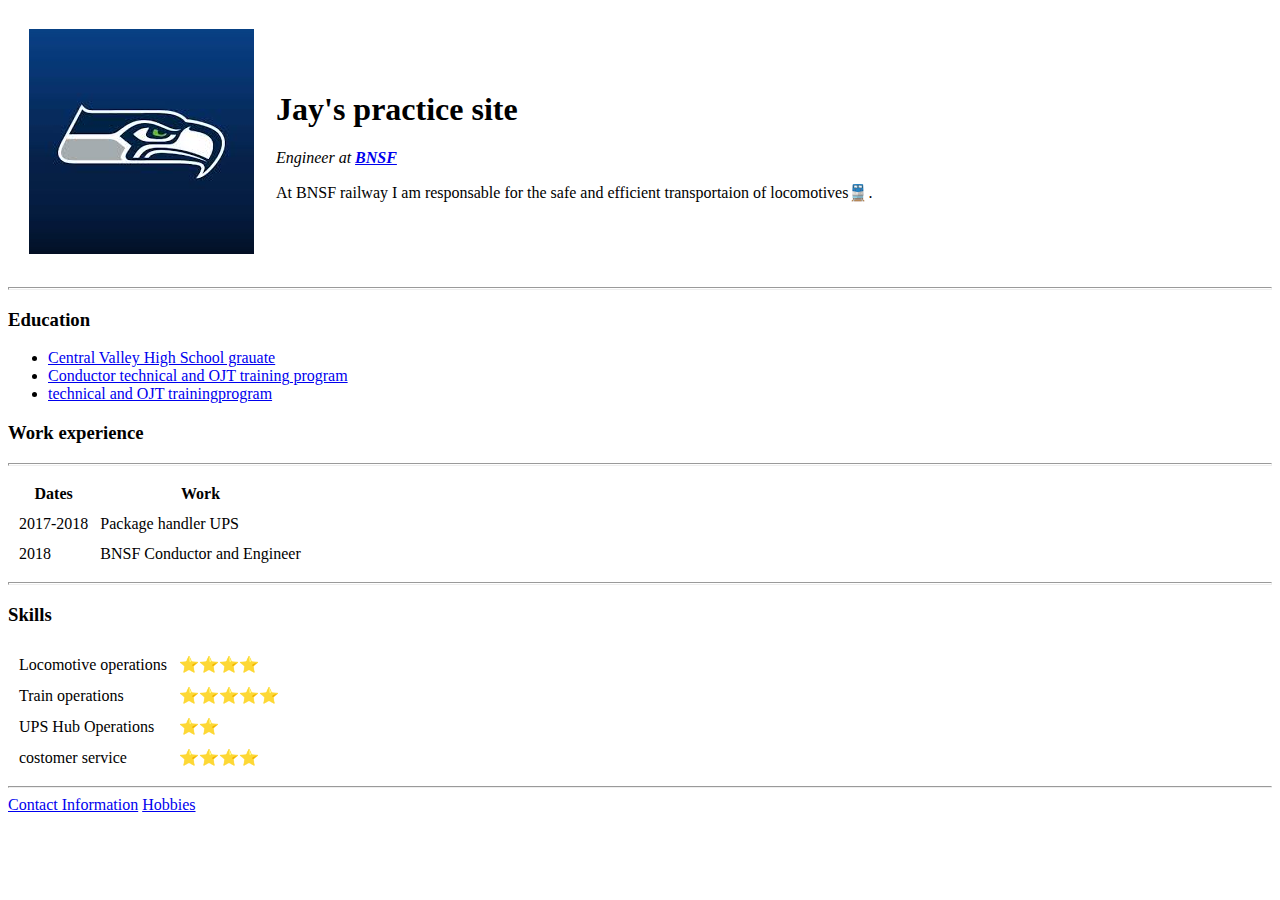
==== index.html @ 0f7863b2 "add intial cv website files" ====
<!DOCTYPE html>
<html lang="en" dir="ltr">

<head>
  <meta charset="utf-8">
  <title>Jay's personal site</title>
</head>

<body>
  <table cellspacing="20">
    <tr>
      <td><img src="seahawks.jpg" alt="Jay's profile pic" /></td>
      <td>
        <h1>Jay's practice site</h1>
        <p><em>Engineer at <strong><a href="https://www.bnsf.com/">BNSF</a></strong></em></p>
        </ <p>At BNSF railway I am responsable for the safe and efficient transportaion of locomotives🚆.</p>
      </td>
    </tr>
  </table>
  <hr size="3">
  <h3>Education</h3>
  <ul>
    <li><a href="http://www.centralvalleysd.org/centralvalleyhighschool_home.aspx"> Central Valley High School grauate</a></li>
    <li><a href="https://media.gettyimages.com/photos/retired-senior-adult-sleeping-on-chair-picture-id912073326"> Conductor technical and OJT training program</a></li>
    <li><a href="https://www.railwayage.com/wp-content/uploads/2018/04/CrewUP.jpg"> technical and OJT trainingprogram</a></li>
  </ul>
  <h3>Work experience</h3>
  <hr size="3">
  <table cellspacing="10">
    <thead>
      <tr>
        <th>Dates</th>
        <th>Work</th>
      </tr>
    </thead>
    <tbody>

    </tbody>
    <tfoot>

    </tfoot>

    <tr>
      <td>2017-2018</td>

      <td>Package handler UPS</td>
    </tr>
    <tr>
      <td>2018</td>
      <td>BNSF Conductor and Engineer</td>
    </tr>
  </table>
<hr size="3" />

  <h3>Skills</h3>

  <table cellspacing="10">

    <tr>
      <td>Locomotive operations</td>
      <td>⭐⭐⭐⭐</td>
    </tr>
    <tr>
      <td>Train operations</td>
      <td>⭐⭐⭐⭐⭐</td>
    </tr>
    <tr>
      <td>UPS Hub Operations</td>
      <td>⭐⭐</td>
    </tr>
    <tr>
      <td>costomer service</td>
      <td>⭐⭐⭐⭐</td>
    </tr>
  </table>
  <hr siz="3">
  <a href="Contact.html">Contact Information</a>
  <a href="hobbies.HTML">Hobbies</a>

</body>

</html>
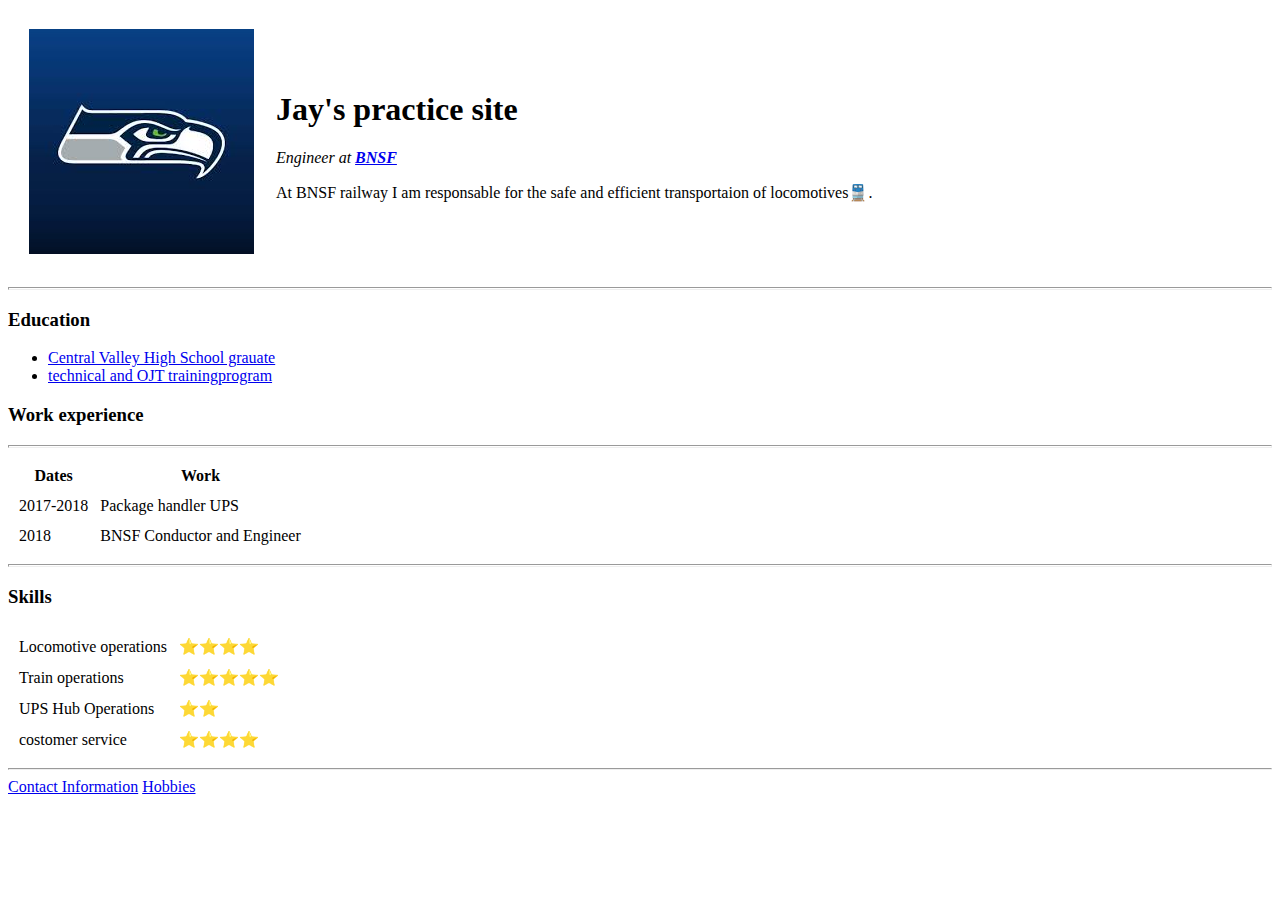
==== commit ec518d66: "Update index.html" ====
--- a/index.html
+++ b/index.html
@@ -21,7 +21,7 @@
   <h3>Education</h3>
   <ul>
     <li><a href="http://www.centralvalleysd.org/centralvalleyhighschool_home.aspx"> Central Valley High School grauate</a></li>
-    <li><a href="https://media.gettyimages.com/photos/retired-senior-adult-sleeping-on-chair-picture-id912073326"> Conductor technical and OJT training program</a></li>
+    <li><a href="https://live.staticflickr.com/2205/2036380928_2e655322d8_b.jpg> Conductor technical and OJT training program</a></li>
     <li><a href="https://www.railwayage.com/wp-content/uploads/2018/04/CrewUP.jpg"> technical and OJT trainingprogram</a></li>
   </ul>
   <h3>Work experience</h3>
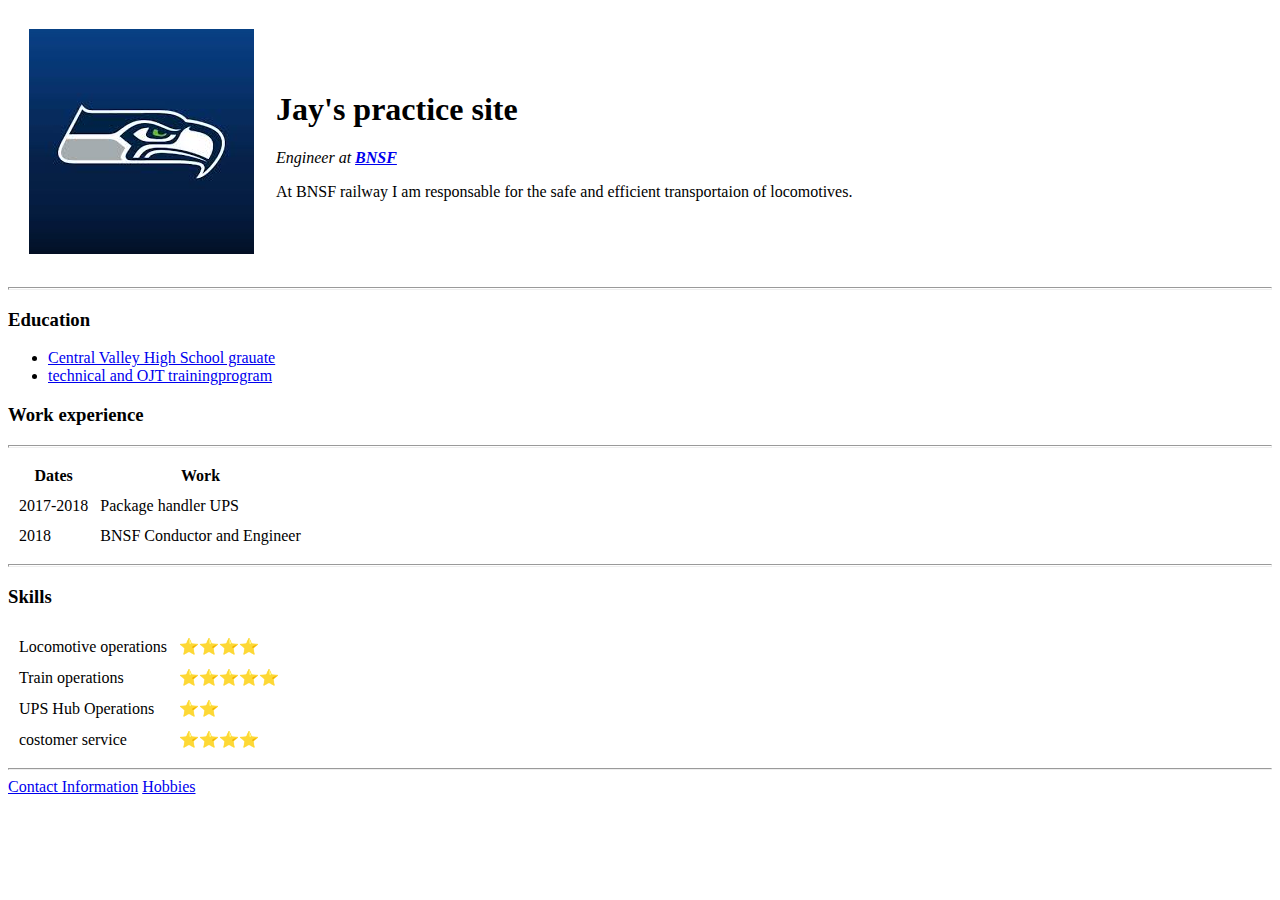
==== commit d63f3f58: "Update index.html" ====
--- a/index.html
+++ b/index.html
@@ -13,7 +13,7 @@
       <td>
         <h1>Jay's practice site</h1>
         <p><em>Engineer at <strong><a href="https://www.bnsf.com/">BNSF</a></strong></em></p>
-        </ <p>At BNSF railway I am responsable for the safe and efficient transportaion of locomotives🚆.</p>
+        </ <p>At BNSF railway I am responsable for the safe and efficient transportaion of locomotives.</p>
       </td>
     </tr>
   </table>
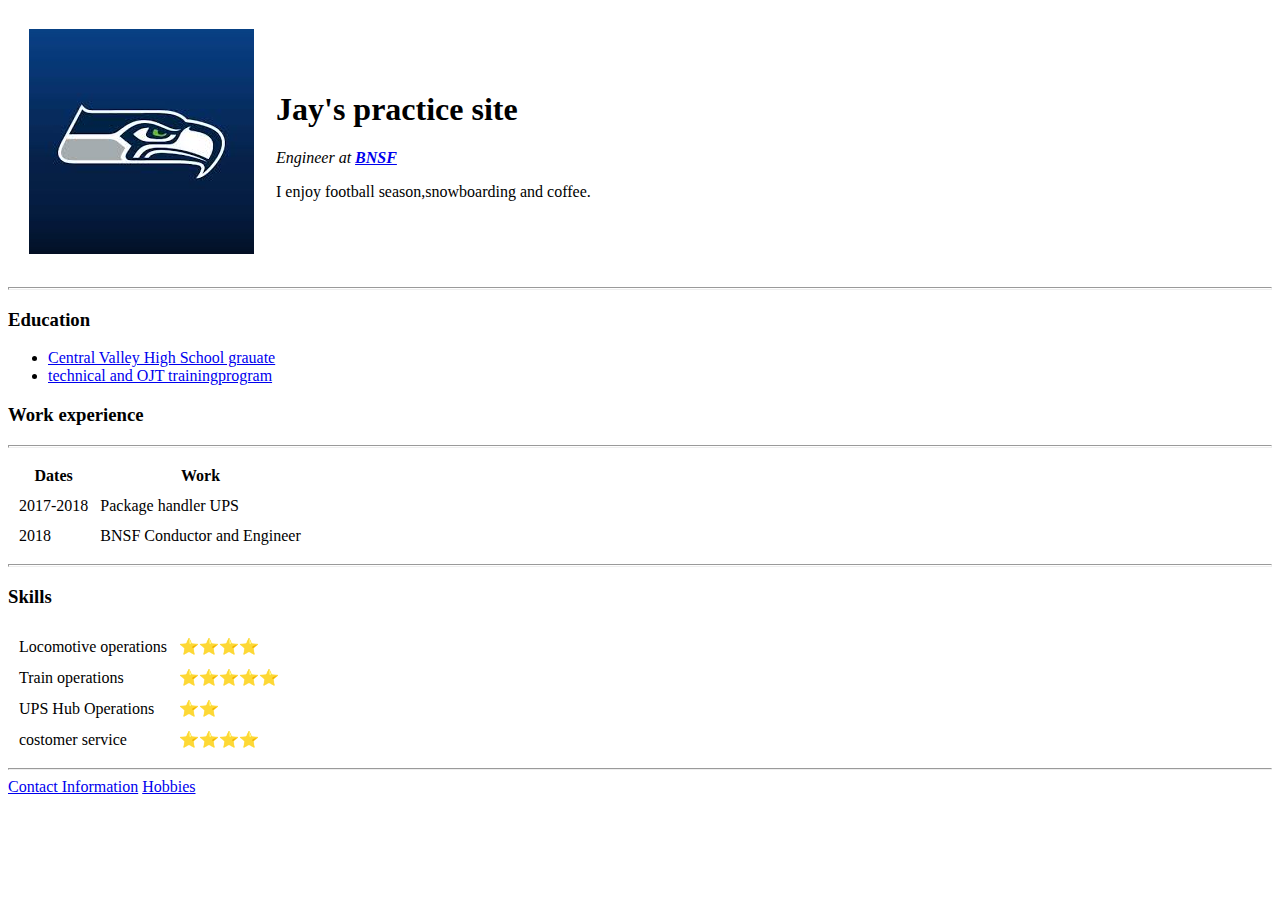
==== commit 36f853f6: "Update index.html" ====
--- a/index.html
+++ b/index.html
@@ -13,7 +13,7 @@
       <td>
         <h1>Jay's practice site</h1>
         <p><em>Engineer at <strong><a href="https://www.bnsf.com/">BNSF</a></strong></em></p>
-        </ <p>At BNSF railway I am responsable for the safe and efficient transportaion of locomotives.</p>
+        </ <p>I enjoy football season,snowboarding and coffee.</p>
       </td>
     </tr>
   </table>
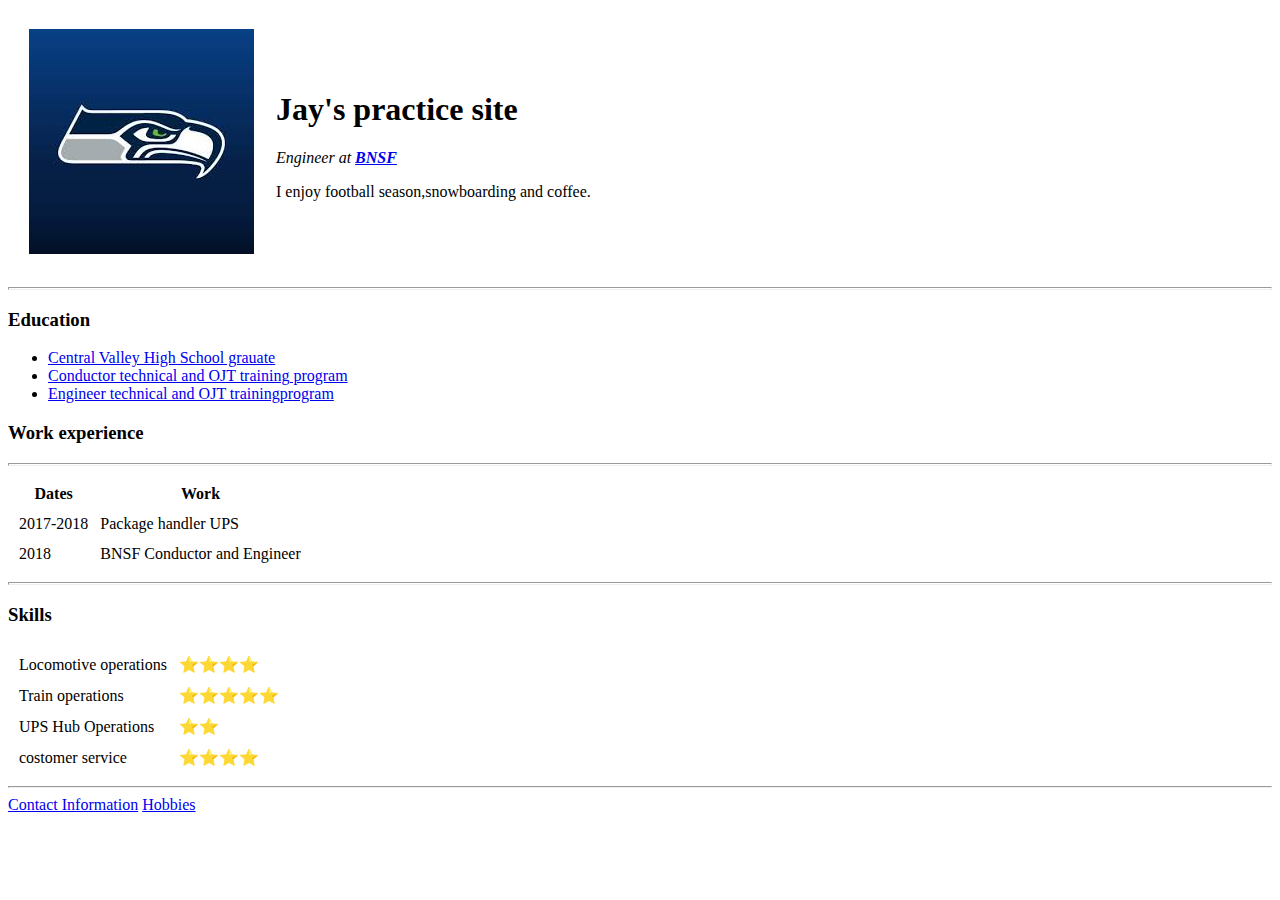
==== commit 59b73805: "Update index.html" ====
--- a/index.html
+++ b/index.html
@@ -13,7 +13,7 @@
       <td>
         <h1>Jay's practice site</h1>
         <p><em>Engineer at <strong><a href="https://www.bnsf.com/">BNSF</a></strong></em></p>
-        </ <p>I enjoy football season,snowboarding and coffee.</p>
+         <p>I enjoy football season,snowboarding and coffee.</p>
       </td>
     </tr>
   </table>
@@ -21,8 +21,8 @@
   <h3>Education</h3>
   <ul>
     <li><a href="http://www.centralvalleysd.org/centralvalleyhighschool_home.aspx"> Central Valley High School grauate</a></li>
-    <li><a href="https://live.staticflickr.com/2205/2036380928_2e655322d8_b.jpg> Conductor technical and OJT training program</a></li>
-    <li><a href="https://www.railwayage.com/wp-content/uploads/2018/04/CrewUP.jpg"> technical and OJT trainingprogram</a></li>
+    <li><a href="https://live.staticflickr.com/2205/2036380928_2e655322d8_b.jpg"> Conductor technical and OJT training program</a></li>
+    <li><a href="https://www.railwayage.com/wp-content/uploads/2018/04/CrewUP.jpg">Engineer technical and OJT trainingprogram</a></li>
   </ul>
   <h3>Work experience</h3>
   <hr size="3">
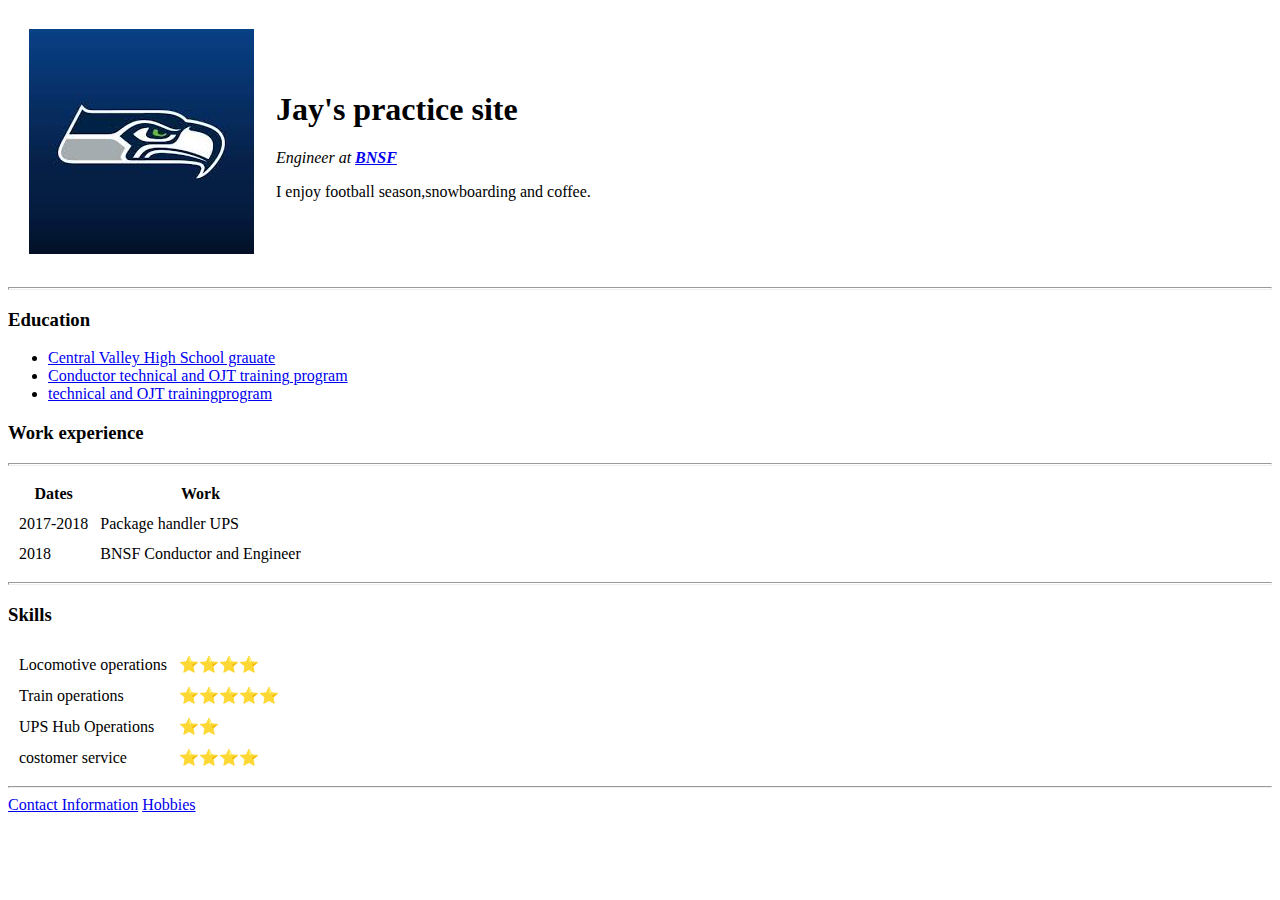
==== commit 2cc75eb8: "Update index.html" ====
--- a/index.html
+++ b/index.html
@@ -22,7 +22,7 @@
   <ul>
     <li><a href="http://www.centralvalleysd.org/centralvalleyhighschool_home.aspx"> Central Valley High School grauate</a></li>
     <li><a href="https://live.staticflickr.com/2205/2036380928_2e655322d8_b.jpg"> Conductor technical and OJT training program</a></li>
-    <li><a href="https://www.railwayage.com/wp-content/uploads/2018/04/CrewUP.jpg">Engineer technical and OJT trainingprogram</a></li>
+    <li><a href="https://www.railwayage.com/wp-content/uploads/2018/04/CrewUP.jpg"> technical and OJT trainingprogram</a></li>
   </ul>
   <h3>Work experience</h3>
   <hr size="3">
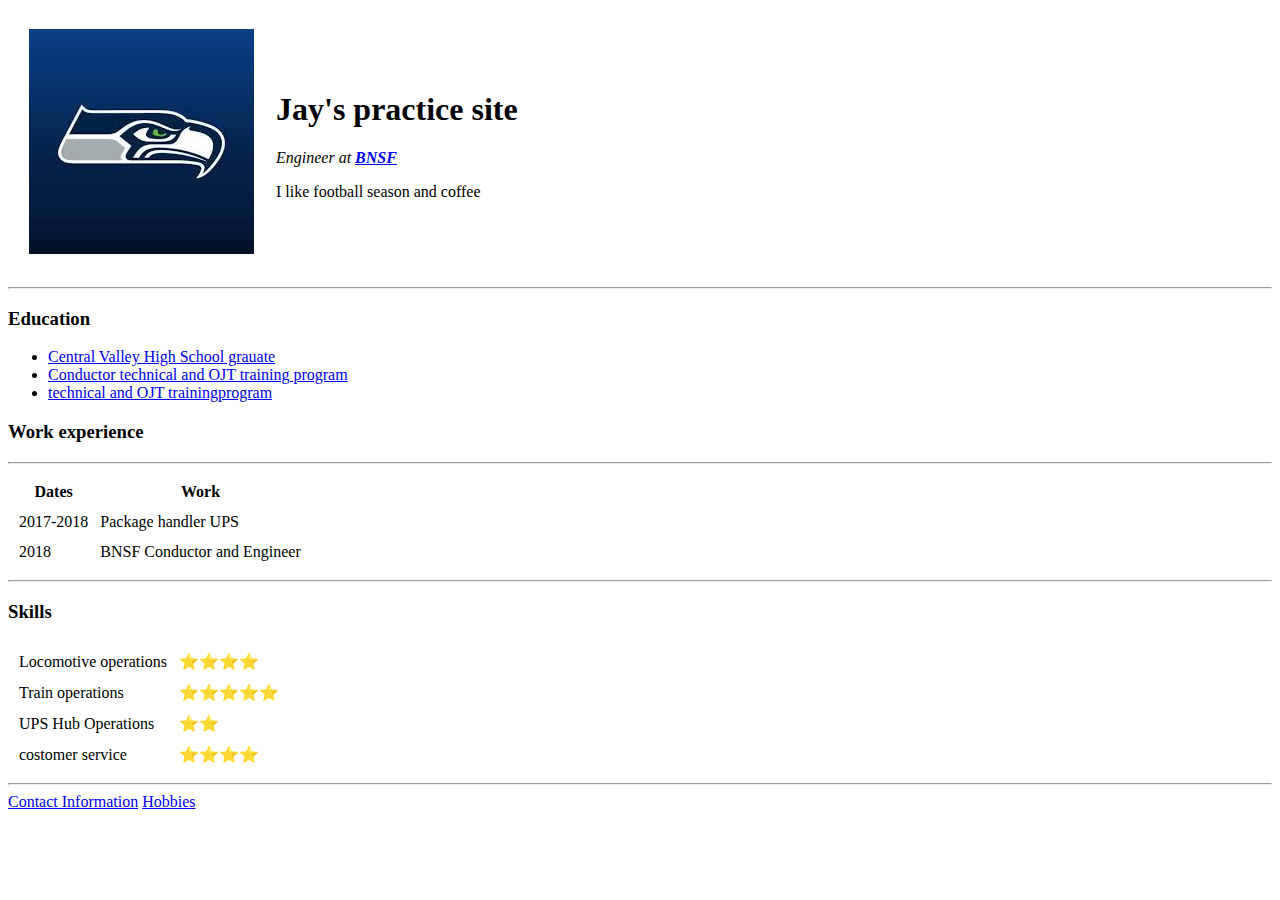
==== commit 5cd50f23: "update" ====
--- a/index.html
+++ b/index.html
@@ -4,20 +4,21 @@
 <head>
   <meta charset="utf-8">
   <title>Jay's personal site</title>
+<link rel="stylesheet" href="css/styles.css">
 </head>
 
 <body>
-  <table cellspacing="20">
+    <table cellspacing="20">
     <tr>
       <td><img src="seahawks.jpg" alt="Jay's profile pic" /></td>
       <td>
         <h1>Jay's practice site</h1>
         <p><em>Engineer at <strong><a href="https://www.bnsf.com/">BNSF</a></strong></em></p>
-         <p>I enjoy football season,snowboarding and coffee.</p>
+        </ <p>I like football season and coffee</p>
       </td>
     </tr>
   </table>
-  <hr size="3">
+  <hr>
   <h3>Education</h3>
   <ul>
     <li><a href="http://www.centralvalleysd.org/centralvalleyhighschool_home.aspx"> Central Valley High School grauate</a></li>
@@ -25,7 +26,7 @@
     <li><a href="https://www.railwayage.com/wp-content/uploads/2018/04/CrewUP.jpg"> technical and OJT trainingprogram</a></li>
   </ul>
   <h3>Work experience</h3>
-  <hr size="3">
+  <hr>
   <table cellspacing="10">
     <thead>
       <tr>
@@ -50,7 +51,7 @@
       <td>BNSF Conductor and Engineer</td>
     </tr>
   </table>
-<hr size="3" />
+<hr/>
 
   <h3>Skills</h3>
 
